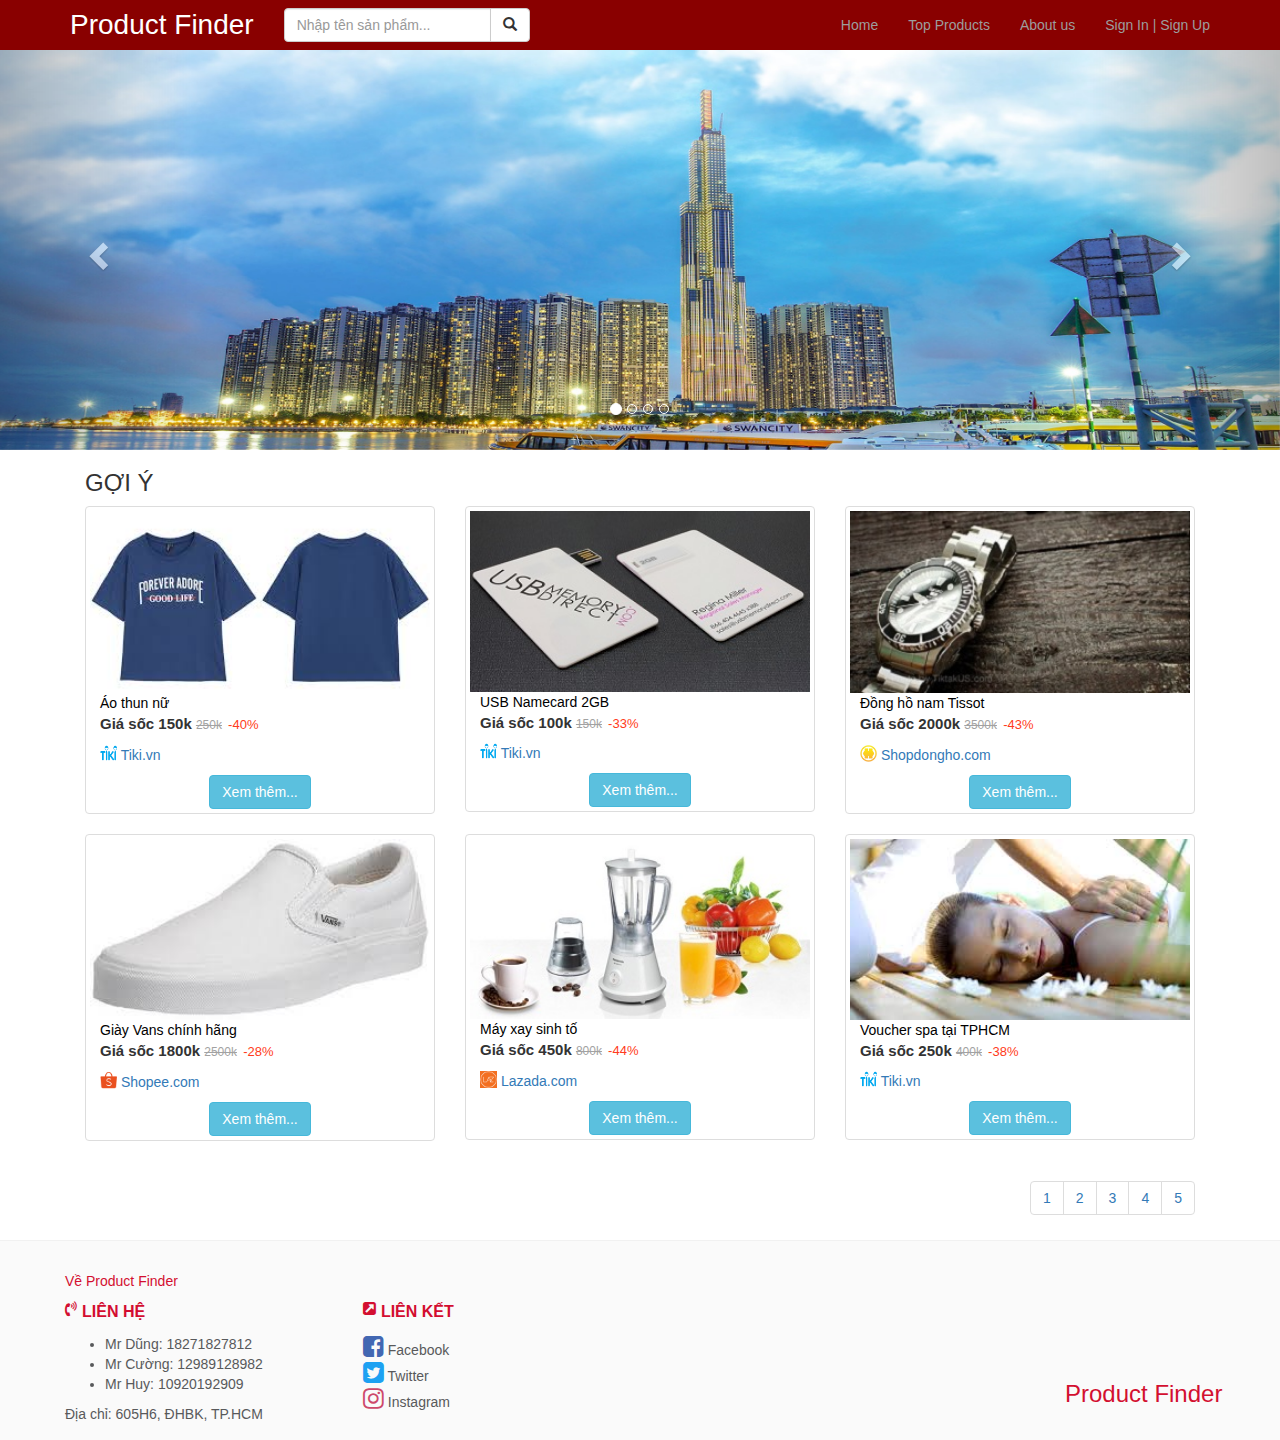
==== index.html @ 55810856 "ADD" ====
﻿<!DOCTYPE html>
<html lang="vi">
<head>
  <title>Product Finder</title>
  <meta charset="utf-8">
  <meta name="viewport" content="width=device-width, initial-scale=1">
  <link rel="stylesheet" href="css/bootstrap.min.css">
  <link rel="stylesheet" href="https://cdnjs.cloudflare.com/ajax/libs/font-awesome/4.7.0/css/font-awesome.min.css">
  <script src="jquery/jquery.min.js"></script>
  <script src="js/bootstrap.min.js"></script>
  <link rel="stylesheet" type="text/css" href="style.css">
</head>
<body>

  <nav class="navbar navbar-inverse navbar-fixed-top">
    <div class="container">
      <div class="navbar-header">
        <button type="button" class="navbar-toggle" data-toggle="collapse" data-target="#myNavbar">
          <span class="icon-bar"></span>
          <span class="icon-bar"></span>
          <span class="icon-bar"></span>                        
        </button>
        <a class="navbar-brand" style="font-size: 2em" href="index.html">Product Finder</a>
      </div>

      <form class="navbar-form navbar-left">
        <div class="input-group">
          <input type="text" class="form-control" placeholder="Nhập tên sản phẩm...">
          <div class="input-group-btn">
            <button class="btn btn-default" type="submit">
              <i class="glyphicon glyphicon-search"></i>
            </button>
          </div>
        </div>
      </form>
      
      <div class="collapse navbar-collapse" id="myNavbar">
        <ul class="nav navbar-nav navbar-right">
          <li><a href="index.html">Home</a></li>
          <li class="dropdown">
			<a class="dropdown-toggle" data-toggle="dropdown" href="#">Top Products</a>
			<ul class="dropdown-menu">
				<li>
					<a style="color:#000" href="mp.html">
						<span><i style="font-size:20px" class="fa">&#xf21e;</i></span>
						<span> Mỹ phẩm</span>
					</a>
				</li>
				<li>
					<a style="color:#000" href="#">
						<span><i style="font-size:20px" class="fa">&#xf072;</i></span>
						<span> Giải trí</span>
					</a>
				</li>
				<li>
					<a style="color:#000" href="#">
						<span><i style="font-size:20px" class="fa">&#xf25b;</i></span>
						<span> Hàng gia dụng</span>
					</a>
				</li>  
				<li>
					<a style="color:#000" href="#">
						<span><i style="font-size:20px" class="fa">&#xf021;</i></span>
						<span> Du lịch</span>
					</a>
				</li>  					
			</ul>
		  </li>
          <li><a href="aboutUs.html">About us</a></li>
		  <li><a href="signIn.html">Sign In | Sign Up</a></li>
        </ul>  
      </div>
    </div>
  </nav>
  
  <div class="container" style="margin-top:50px;width:100%;padding:0px">
  <div id="myCarousel" class="carousel slide" data-ride="carousel">

		<ol class="carousel-indicators">
			<li data-target="#myCarousel" data-slide-to="0" class="active"></li>
			<li data-target="#myCarousel" data-slide-to="1"></li>
			<li data-target="#myCarousel" data-slide-to="2"></li>
			<li data-target="#myCarousel" data-slide-to="3"></li>
		</ol>


		<div class="carousel-inner">
			<div class="item active">
				<img src="images/landmark.jpg" alt="Los Angeles" style="width:100%;height:400px">
			</div>

			<div class="item">
					<img src="images/8.jpg" alt="Chicago" style="width:100%;height:400px">
			</div>
    
			<div class="item">
				<img src="images/9.jpg" alt="New york" style="width:100%;height:400px">
			</div>
			<div class="item">
				<img src="images/10.jpg" alt="New york" style="width:100%;height:400px">
			</div>
		</div>

 
		<a class="left carousel-control" href="#myCarousel" data-slide="prev">
			<span class="glyphicon glyphicon-chevron-left"></span>
			<span class="sr-only">Previous</span>
		</a>
		<a class="right carousel-control" href="#myCarousel" data-slide="next">
			<span class="glyphicon glyphicon-chevron-right"></span>
			<span class="sr-only">Next</span>
		</a>
	</div>
	</div>
	<div class="container">
      <div class="col-sm-12">
        <h3>GỢI Ý</h3>
		<div class="row">
        <div class="col-sm-4">
			<div class="thumbnail pd-box">
				<a href="redirect.html">
					<img src="images/aonu.jpg" class="imgf" alt="ao-nu" title="Áo thun nữ">
				</a>
				<a class="pd-name" href="redirect.html">Áo thun nữ</a>
				<p class="describe">Giá sốc 150k 
					<span class="price">250k</span>
					<span class="saleoff"> -40%</span>
				</p>
				<p>
					<img src="images/tiki.png" class="source" alt="tiki">
					<a href="https://tiki.vn">Tiki.vn</a>
				</p>
				<div style="text-align:center">
					<p class="btn btn-info" data-toggle="collapse" data-target="#demo1">Xem thêm...</p>
				</div>
				<div id="demo1" class="collapse">
					<ul>
						<li>Chất liệu vải thun mềm và thoáng mát.</li>
						<li>Đường may tinh tế, tỉ mỉ.
						<li>Thích hợp đi làm, đi chơi, dạo phố, du lịch.</li>
						<li>Kết hợp cùng quần jeans dài, quần âu,...</li>
					</ul>
				</div>
			</div>
        </div>
        <div class="col-sm-4">
        	<div class="thumbnail pd-box">
				<a href="https://tiki.vn/">
					<img src="images/usbnamecard.jpg" class="imgf" alt="usb-namecard" title="USB Namecard 2GB">
				</a>
        		<a class="pd-name" href="https://tiki.vn">USB Namecard 2GB</a>
        		<p class="describe">Giá sốc 100k
					<span class="price">150k</span>
					<span class="saleoff"> -33%</span>
				</p>
				<p>
					<img src="images/tiki.png" class="source" alt="tiki">
					<a href="https://tiki.vn" >Tiki.vn</a>
				</p>
				<div style="text-align:center">
					<p class="btn btn-info" data-toggle="collapse" data-target="#demo2">Xem thêm...</p>
				</div>
				<div id="demo2" class="collapse">
					<ul>
						<li>Dung lượng: 2GB</li>
						<li>Giao tiếp: USB 2.0, 3.0</li>
						<li>Tốc độ đọc lớn nhất: 40Mb/s</li>
						<li>Tốc độ ghi lớn nhất: 10Mb/s</li>
					</ul>
				</div>
        	</div>
        </div>
        <div class="col-sm-4">
        	<div class="thumbnail pd-box">
				<a href="https://shopdongho.com">
					<img src="images/donghonam.jpeg" class="imgf" alt="dong-ho-nam" title="Đồng hồ nam Tissot">
				</a>
        		<a class="pd-name" href="https://shopdongho.com">Đồng hồ nam Tissot</a>
        		<p class="describe">Giá sốc 2000k
					<span class="price">3500k</span>
					<span class="saleoff"> -43%</span>
				</p>
				<p>
					<img src="images/logo-shopdongho.jpg" class="source" alt="shopdongho">
					<a href="https://shopdongho.com">Shopdongho.com</a>
				</p>
				<div style="text-align:center">
					<p class="btn btn-info" data-toggle="collapse" data-target="#demo3">Xem thêm...</p>
				</div>
				<div id="demo3" class="collapse">
					<ul>
						<li>Xuất xứ: Thụy Sĩ</li>
						<li>Kính: Sapphire(chống trầy)</li>
						<li>Chống nước: 5ATM</li>
						<li>Chức năng: Lịch ngày...</li>
					</ul>
				</div>
        	</div>
        </div>
		</div>
		<div class="row">
        <div class="col-sm-4">
        	<div class="thumbnail pd-box">
				<a href="https://shopee.com">
					<img src="images/giayvans.jpg" class="imgf" alt="giay-vans" title="Giày Vans chính hãng">
				</a>
        		<a class="pd-name" href="https://shopee.com">Giày Vans chính hãng</a>
        		<p class="describe">Giá sốc 1800k
					<span class="price">2500k</span>
					<span class="saleoff"> -28%</span>
				</p>
				<p>
					<img src="images/shopee.png" class="source" alt="shopee">
					<a href="https://shopee.com" >Shopee.com</a>
				</p>
				<div style="text-align:center">
					<p class="btn btn-info" data-toggle="collapse" data-target="#demo4">Xem thêm...</p>
				</div>
				<div id="demo4" class="collapse">
					<ul>
						<li>Thương hiệu: Vans</li>
						<li>Size: 42</li>
						<li>Đế cao su độ bám tốt cùng thiết kế tối ưu cho môn trượt ván, BMX và các môn thể thao mạo hiểm khác</li>
						
					</ul>
				</div>
        	</div>
        </div>
        <div class="col-sm-4">
        	<div class="thumbnail pd-box">
				<a href="https://lazada.vn">
					<img src="images/maysinhto.jpg" class="imgf" alt="may-sinh-to" title="Máy xay sinh tố">
				</a>
        		<a class="pd-name" href="https://lazada.vn">Máy xay sinh tố</a>
        		<p class="describe">Giá sốc 450k
					<span class="price">800k</span>
					<span class="saleoff"> -44%</span>
				</p>
				<p>
					<img src="images/lazada.png" class="source" alt="lazada">
					<a href="https://lazada.vn">Lazada.com</a>
				</p>
				<div style="text-align:center">
					<p class="btn btn-info" data-toggle="collapse" data-target="#demo5">Xem thêm...</p>
				</div>
				<div id="demo5" class="collapse">
					<ul>
						<li>Công suất: 300W</li>
						<li>Lưỡi dao: Inox</li>
						<li>Thiết bị chống quá tải nhiệt</li>
						<li>Hai tốc độ, có chức năng nhồi</li>
					</ul>
				</div>
        	</div>
        </div>
        <div class="col-sm-4">
        	<div class="thumbnail pd-box">
				<a href="https://tiki.vn">
					<img src="images/spa.jpg" class="imgf" alt="spa" title="Voucher spa tại TPHCM">
				</a>
        		<a class="pd-name" href="https://tiki.vn">Voucher spa tại TPHCM</a>
        		<p class="describe">Giá sốc 250k
					<span class="price">400k</span>
					<span class="saleoff"> -38%</span>
				</p>
				<p>
					<img src="images/tiki.png" class="source" alt="tiki">
					<a href="https://tiki.vn" >Tiki.vn</a>
				</p>
				<div style="text-align:center">
					<p class="btn btn-info" data-toggle="collapse" data-target="#demo6">Xem thêm...</p>
				</div>
				<div id="demo6" class="collapse">
					<ul>
						<li>Thanh Thanh Spa sở hữu không gian tươi mới, sang trọng mang đến cho bạn cảm giác thư thái nhất khi đến đây</li>
						<li>Dịch vụ đa dạng, đáp ứng được mọi nhu cầu của bạn, bao gồm: Xông hơi, chăm sóc da mặt, massage, điều trị mụn,
						tắm dưỡng da toàn thân, waxing…</li>
						<li> Spa có hệ thống phòng ốc hiện đại, sử dụng sản phẩm chăm sóc sắc đẹp có thương hiệu, tốt cho sức khỏe</li>
						<li>Công nghệ kĩ thuật tiên tiến, hiện đại, cập nhật thường xuyên</li>
					</ul>
				</div>
        	</div>
        </div>
		</div>
	</div>
	<div style="text-align:right;margin-right:15px;">
		<ul class="pagination">
			<li><a href="index.html">1</a></li>
			<li><a href="#">2</a></li>
			<li><a href="#">3</a></li>
			<li><a href="#">4</a></li>
			<li><a href="#">5</a></li>
		</ul>
	</div>
	</div>
  </div>
  
  <div class="container-fluid">
    <div class="row">
     <div class="col-sm-12 footer">
		<div class="ft">
			<div style="float:left;margin-top:10px;">
				<a style="color:#d30f30" href="aboutUs.html">Về Product Finder</a><br>
				<div>
					<i style="font-size:15px;color:#d30f30;float:left" class="fa">&#xf2a0;</i>
					<p style="margin-left:5px;color:#d30c30;font-weight:bold;font-size:16px;float:left">LIÊN HỆ<p>
				</div>
				<div style="clear:both"></div>
				<div>
					<ul>
						<li>Mr Dũng: 18271827812</li>
						<li>Mr Cường: 12989128982</li>
						<li>Mr Huy: 10920192909</li>
					</ul>
					<p>Địa chỉ: 605H6, ĐHBK, TP.HCM<p>
				</div>
			</div>
			<div class="b">
				<i style="font-size:15px;color:#d30f30;float:left" class="fa">&#xf14c;</i>
				<p style="margin-left:5px;color:#d30c30;font-weight:bold;font-size:16px;float:left">LIÊN KẾT<p>
				<i style="font-size:24px;color:#4267b2" class="fa">&#xf082;</i><a style="color:#58595b;text-decoration:none" href="https://facebook.com">  Facebook</a><br>
				<i style="font-size:24px;color:#1da1f2" class="fa">&#xf081;</i><a style="color:#58595b;text-decoration:none" href="https://twitter.com">  Twitter</a><br>
				<i style="font-size:24px;color:#cd486b" class="fa">&#xf16d;</i><a style="color:#58595b;text-decoration:none" href="https://instagram.com">  Instagram</a>	
			</div>
			<div class="a">
				<h3>Product Finder</h3>
			</div>
		</div>
     </div>
	</div>
 </div>
</body>
</html>
---- style.css ----
body{
	background-color: #fff;
	position: relative;
}
* {
    box-sizing: border-box;
}
.jumbotron {
      background-color: #d30f30;
      color: #fff;
      padding: 100px 25px;
      font-family: Montserrat, sans-serif;
      margin: 0 auto;
  }
.navbar{
	background-color: #890000;
	border: 0;
}
.navbar li a, .navbar .navbar-brand{
	color: #fff; !important;
}
.navbar-nav li a:hover{
	color: #d30f30 !important;
	background-color: #fff !important;
}
 .inner-wrapper {
  display:table-cell;
  vertical-align:middle;
  padding:15px;
}
a.pd-name{
	color: #000000;
	padding-left:10px;
}
p.describe{
	font-size: 15px;
	font-weight:bold;
	padding-left: 10px;
}
.pd-box:hover{
	box-shadow: 0 4px 8px 0 rgba(0, 0, 0, 0.2), 0 6px 20px 0 rgba(0, 0, 0, 0.19);
}
.affix {
    top: 50px;
 }
 @media screen and (max-width:768px){
	input.col-1{
		width:90%;
		margin-left:0px;
	}
	.imgtop{
		width:100%;
		height:250px;
	}
	div.a, div.b{
		display:none;
	}
	div.item{
		height:250px;
	}
}
 div.col-sm-9 div {
      height: 250px;
      font-size: 28px;
  }
  #section1 {color: #fff; background-color: #1E88E5;}
  #section2 {color: #fff; background-color: #673ab7;}
  #section3 {color: #fff; background-color: #ff9800;}
  #section41 {color: #fff; background-color: #00bcd4;}
  #section42 {color: #fff; background-color: #009688;}
  
  @media screen and (min-width: 768px) {
    #section1, #section2, #section3, #section41, #section42  {
        margin-left: 150px;
    }
	.imgtop{
		height:250px;
		margin-top:100px;
		width:100%;
	}
  }
 #thongtin {color: #fff; background-color: #1E88E5;}


@media screen and (min-width:992px){
	.imgtop{
		margin-top:50px;
		width:100%;
		height:350px;
	}
}
.sidebar{
	background-color: #a6a6a6;
	border-radius: 0;
	color: #fff;
	width: 100px;
}
.sidebar:hover{
	background-color: #c3c3c3;
	color: #fff;
}
.footer{
	background-color: #fafafa;
	color: #000;
	height:200px;
	border-top:1px solid #f1f1f1;
}
.thumbnail{
	min-height: 250px;
}
.imgf{
	width:100%;
}
a.pd-name:hover{
	color:#0879a5
}
.signIn, .otherSignIn{
	width:80%;
	margin-top:50px;
	margin-left:auto;
	margin-right:auto;
	border:1px solid #dedede;
	background-color:#f5f5f5;
	border-radius:5px;
	box-shadow: 0 0 15px 0 hsla(0,0%,39.2%,.4);
}
.signIncap{
	margin-left:20px;
	margin-right:20px;
	margin-top:15px;
	font-weight:bold;
	color:#5d5d5d;
	font-size:18px;
	border-bottom:2px solid rgb(210, 211, 190);
}
.sign{
	margin-top:20px;
	margin-left:10%;
}
input{
	height:22px;
	margin-bottom:15px;
	width:25%;
}
[type~=checkbox]{
	height:12px;
	width:12px;
}
.uname{
	margin-left:19px;
	border-radius:3px;
	border:1px solid gray;
	font-size:12px;
}
.pwd{
	margin-left:45px;
	border-radius:3px;
	border:1px solid gray;
	font-size:12px;
}
.email{
	margin-left:68px;
	margin-top:0px;
	border-radius:3px;
	border:1px solid gray;
	font-size:12px;
}
.source{
	margin-left:10px;
	width:17px;
	height:17px;
	vertical-align:top;
}
.price{
	color:#a2a2a2;
	font-size:12px;
	text-decoration:line-through;
	font-weight:300;
}
.saleoff{
	color:#FF3B20;
	font-weight:500;
	font-size:13px;
	margin-left:2px;
}
.signOther{
	margin:20px 0px 20px 20px;
}
.aboutUs{
	position:relative;
	margin-left:auto;
	margin-right:auto;
	width:80%;
	background:#fff;
	padding: 40px 30px;
    margin-top: -50px;
    border-radius: 3px;
    box-shadow: 0 0 15px 0 hsla(0,0%,39.2%,.4);
	margin-bottom:50px;
}
.titleAb{
	color: #222;
    font-size: 54px;
    line-height: 63px;
    margin-bottom: 60px;
    margin-top: 40px;
	text-align:center;
}
.aboutPF{
	color:#d30f30;
	margin:30px 0px 20px 30px;
	font-size:28px;
}
.aboutPFtext{
	color:#757575;
	font-size: 15px;
    font-weight: 300;
    line-height: 1.5;
	margin-left:30px;
}
.letter{
	margin-top:20px;
	border:1px solid #dedede;
	background-color:#f5f5f5;
	border-radius:5px;
	margin-bottom:10px;
	text-align:center;
}
.ft{
	color:#58595b;
	margin-left:50px;
	margin-top:20px;
}
.a{	
	float:right;
	padding-top:100px;
	color:#d30f30;
	width:200px;
}
.b{
	float:left;
	margin-top:40px;
	margin-left:100px;
}
.carous{
	width:100%;
	height:400px;
}

/*// all product ////*/


.swap{

	/*position:relative;*/
	width: 40%;
	height: auto;
	/*background-color: grey;*/
	margin: 30px auto;
	box-sizing: border-box;
	border-style: solid;
	border-width: 1px;
	border-color: #F59395;
	-moz-border-radius-topleft:20px;
	-webkit-border-top-left-radius:20px;

	-moz-border-radius-topright:20px;
	-webkit-border-top-right-radius:20px;

	-moz-border-radius-bottomleft:10px;
	-webkit-border-bottom-left-radius:10px;

	

	-moz-border-radius-bottomright:20px;
	-webkit-border-bottom-right-radius:20px;
}
.log img{
	width: 100%;
	height: auto;
	-moz-border-radius-topleft:20px;
	-webkit-border-top-left-radius:20px;

	-moz-border-radius-bottomleft:20px;
	-webkit-border-bottom-left-radius:20px;

	-moz-border-radius-topright:20px;
	-webkit-border-top-right-radius:20px;

	-moz-border-radius-bottomright:20px;
	-webkit-border-bottom-right-radius:20px;
}
.log{
	
	text-align: center;
	
	
	font-family: Montserrat, sans-serif;
	margin: auto;
}
.log a{
	text-decoration: none;
	font-size: 30px;
	color: #2EB1D0;
}
.swap p{
	text-align: center;
	padding: 10px 20px;
	font-family: Montserrat, sans-serif;
	font-size: 20px;
}
.hm{

	height:auto;
	width: 30%;
	font-color: #fff;
	background-color: #d30f30;
	-moz-border-radius-topleft:10px;
	-webkit-border-top-left-radius:10px;

	-moz-border-radius-bottomleft:10px;
	-webkit-border-bottom-left-radius:10px;

	-moz-border-radius-topright:10px;
	-webkit-border-top-right-radius:10px;

	-moz-border-radius-bottomright:10px;
	-webkit-border-bottom-right-radius:10px;
	text-decoration: none;
	margin: 30px auto;
	text-align: center;
}
.hm a{
	text-decoration: none;
	text-align: center;
	padding: 10px auto;
	color: #fff;
	font-family: Montserrat, sans-serif;
	font-size: 20px;

}
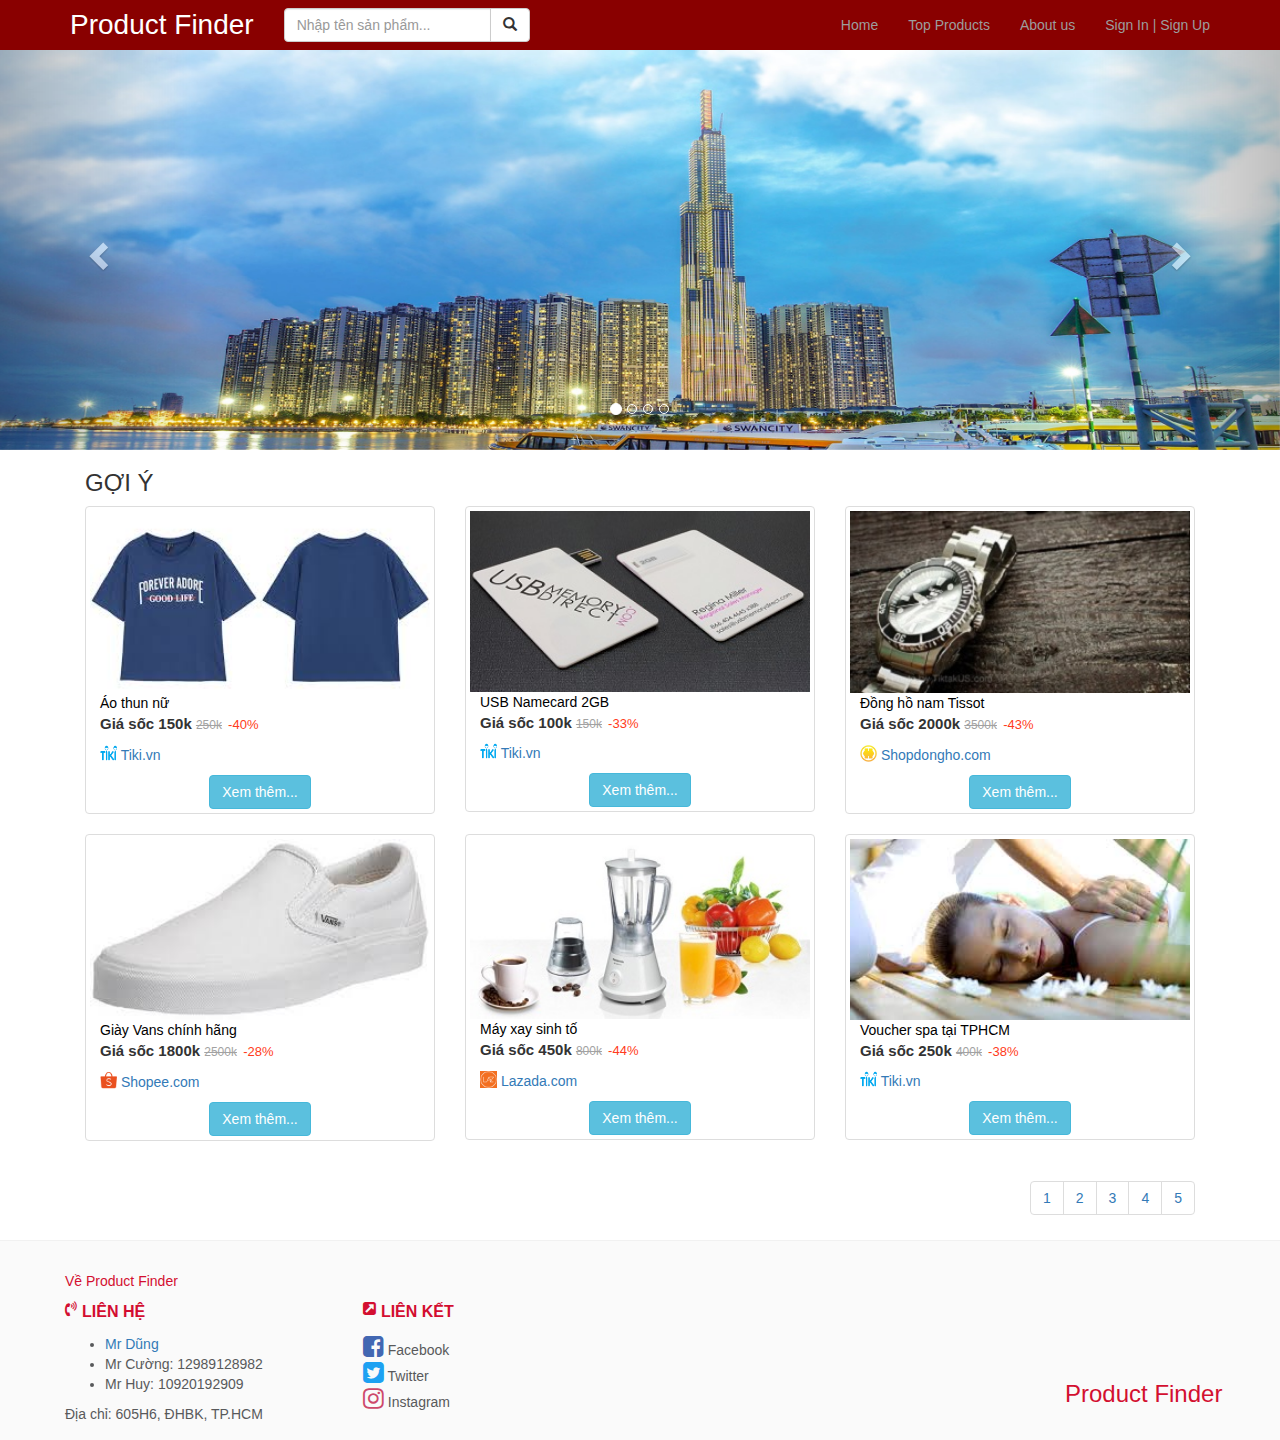
==== commit dea09d6e: "Add call button for bio" ====
--- a/index.html
+++ b/index.html
@@ -308,7 +308,7 @@
 				<div style="clear:both"></div>
 				<div>
 					<ul>
-						<li>Mr Dũng: 18271827812</li>
+						<li><a href="tel:+84968848312">Mr Dũng</a></li>
 						<li>Mr Cường: 12989128982</li>
 						<li>Mr Huy: 10920192909</li>
 					</ul>
